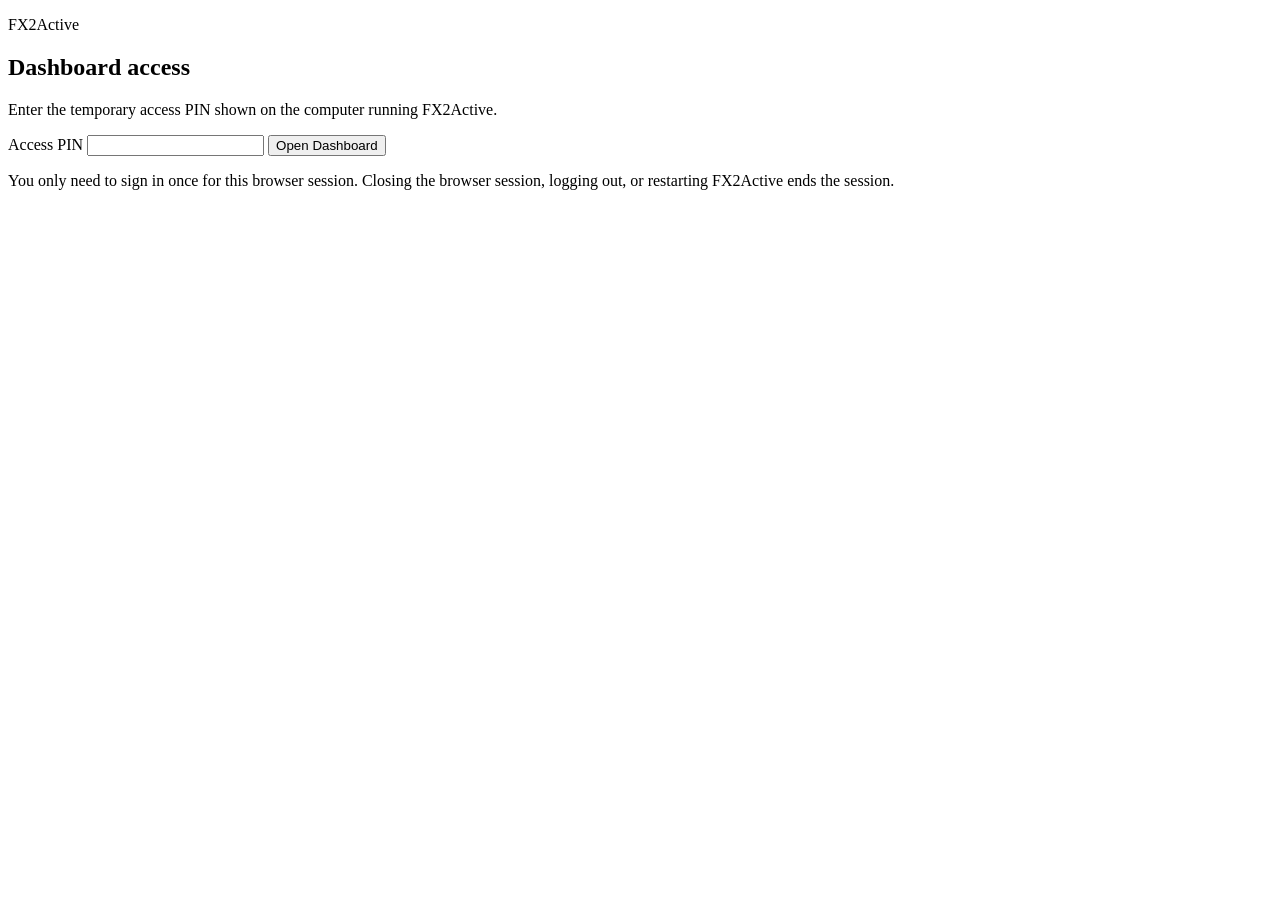
==== web/login.html @ ea76101f "Add FX2Active LAN session login page" ====
<!doctype html>
<html lang="en">
<head>
  <meta charset="utf-8">
  <meta name="viewport" content="width=device-width,initial-scale=1">
  <title>FX2Active Access</title>
  <link rel="stylesheet" href="/styles.css">
</head>
<body>
  <main class="login-shell">
    <section class="card login-card">
      <p class="eyebrow">FX2Active</p>
      <h1>Dashboard access</h1>
      <p class="muted">Enter the temporary access PIN shown on the computer running FX2Active.</p>
      <form id="login-form">
        <label for="pin">Access PIN</label>
        <input id="pin" name="pin" inputmode="numeric" autocomplete="one-time-code" maxlength="12" required>
        <button type="submit">Open Dashboard</button>
      </form>
      <p id="login-message" class="compact-note" role="status"></p>
      <p class="compact-note">You only need to sign in once for this browser session. Closing the browser session, logging out, or restarting FX2Active ends the session.</p>
    </section>
  </main>
  <script src="/login.js"></script>
</body>
</html>
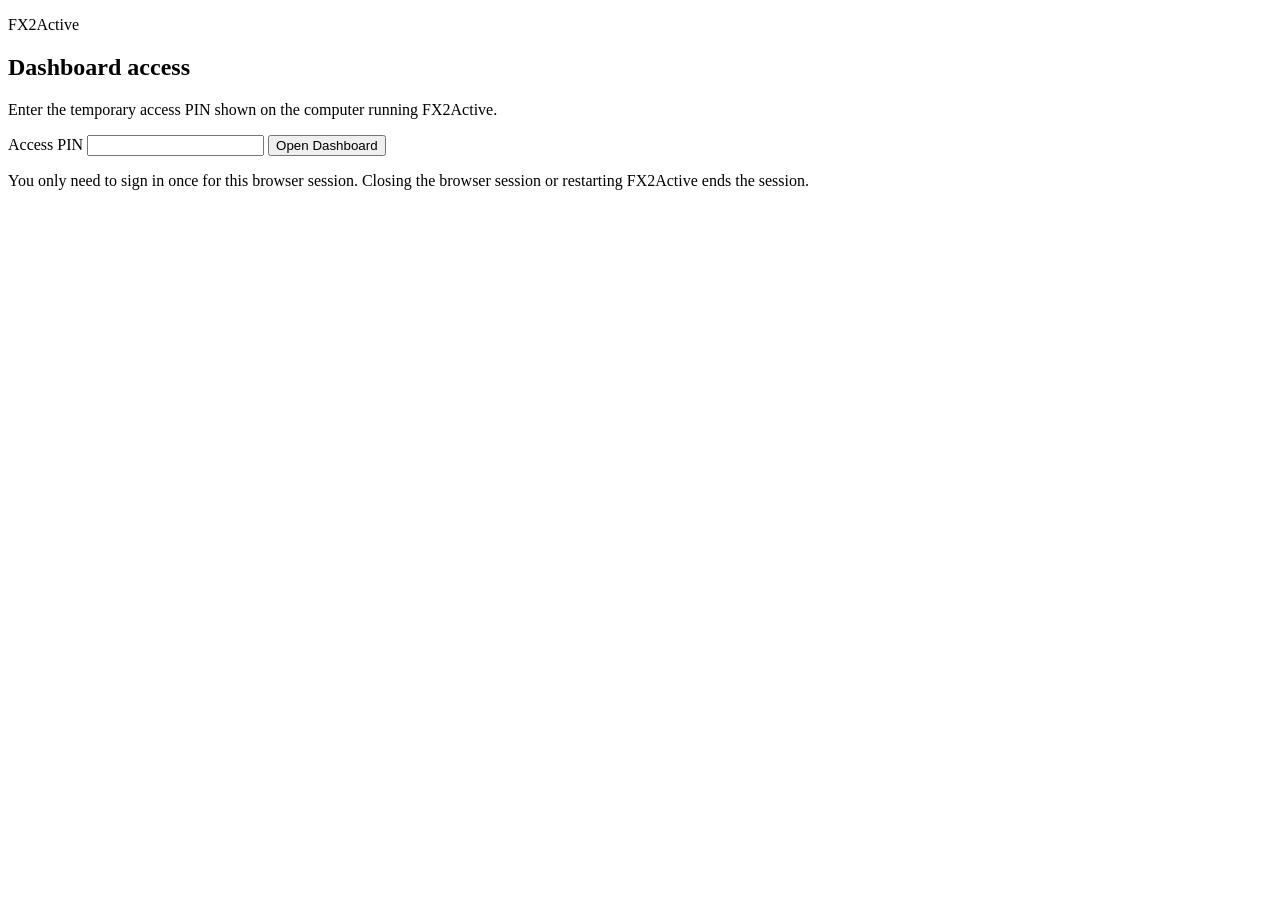
==== commit d84ee9d4: "Clarify FX2Active browser session login" ====
--- a/web/login.html
+++ b/web/login.html
@@ -18,7 +18,7 @@
         <button type="submit">Open Dashboard</button>
       </form>
       <p id="login-message" class="compact-note" role="status"></p>
-      <p class="compact-note">You only need to sign in once for this browser session. Closing the browser session, logging out, or restarting FX2Active ends the session.</p>
+      <p class="compact-note">You only need to sign in once for this browser session. Closing the browser session or restarting FX2Active ends the session.</p>
     </section>
   </main>
   <script src="/login.js"></script>
